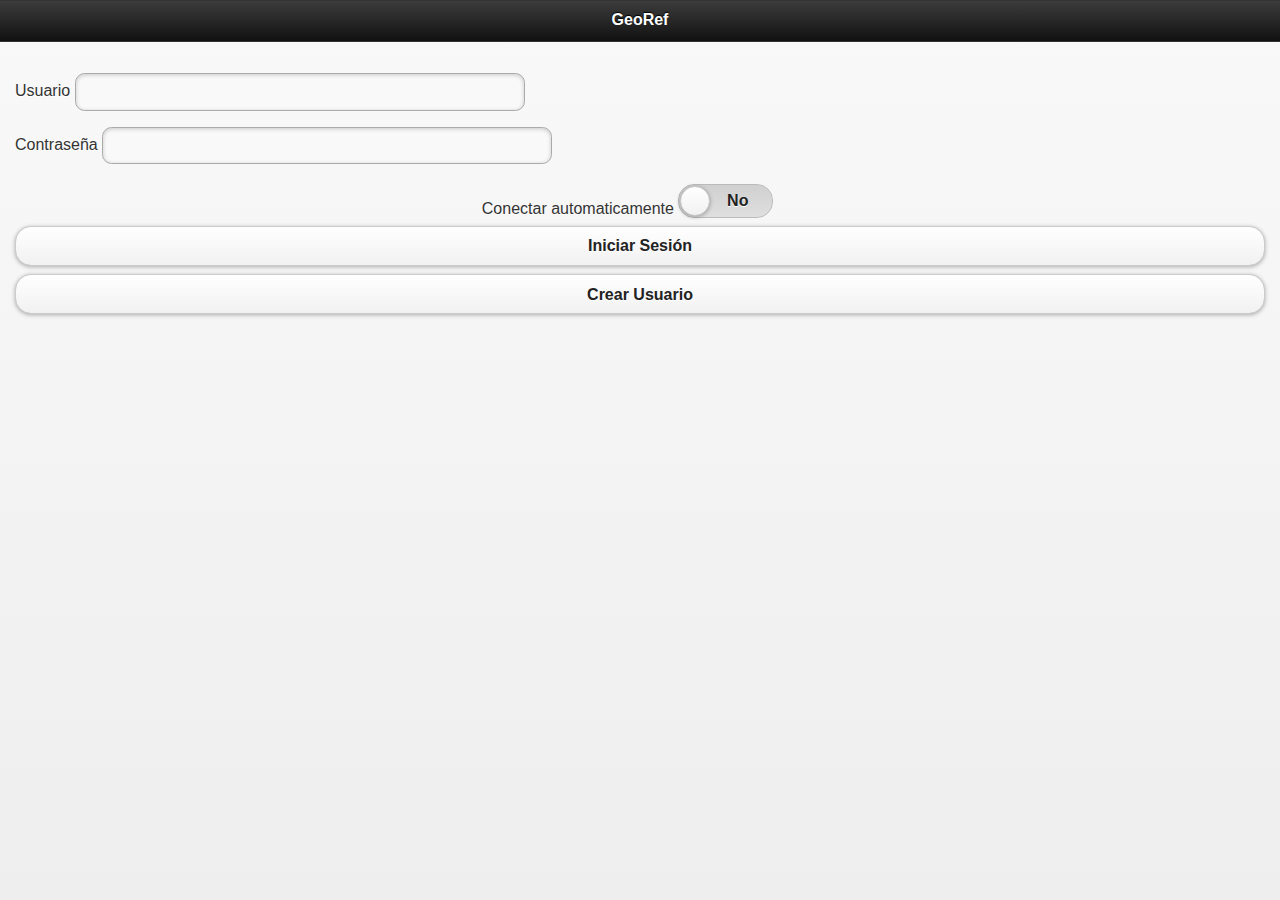
==== index.html @ 93676873 "Primer Commit" ====
<!--
To change this template, choose Tools | Templates
and open the template in the editor.
-->
<!DOCTYPE html>
<html>
    <head>
        <title>GeoRef</title>
        <meta http-equiv="Content-Type" content="text/html; charset=UTF-8">
        <meta name="viewport" content="width=device-width, initial-scale=1">
        <link rel="stylesheet" href="css/jquery.mobile-1.1.1.min.css" />
        <script src="js/cordova-2.1.0.js"></script>
        <script src="js/jquery.min.js"></script>
        <script src="js/jquery.mobile-1.1.1.min.js"></script>
        <script src="js/useful_functions.js"></script>
        <script src="js/main.js"></script>
        <script>          
            $(document).ready(function(){
                
                
                if(localStorage.getItem('auto')=="true"){
                    
                    sessionStorage.setItem('user',localStorage.getItem('auto-user'));
                    location.href="sesion.html";
                }
                
                
                $("#sesion").submit(function(e){
                    
                   e.stopImmediatePropagation();
                   e.preventDefault();
                   
                   console.log("hola");
                   user=$("#user").val();
                   pass=$("#pass").val();
                   if($('#auto').val()==="on"){
                       auto=true;
                   }
                   else{
                       auto=false;
                   }
                   autentica_usuario(user, pass, auto);
                   
                   
                   
                });
                 $("#crear_usuario").submit(function(e){
                   
                   e.stopImmediatePropagation();
                   e.preventDefault();
                   
                   user_input=$("#user_input").val();
                   pass_input=$("#pass_input").val();
                   pass_conf=$("#pass_conf").val();
                   
                   //alert(user_input +" "+pass_input+" "+pass_conf);
                   
                   if(user_input.length<6 || user_input.length > 12){
                       alert("Tamaño de usuario Invalido\nMinimo: 6 caracters. Maximo: 12 caracteres");
                   }
                   else if(/\s/g.test(user_input)){
                       alert("Su nombre de usuario no puede tener espacios en blanco");
                   }
                   else if(pass_input.length<6 || pass_input.length > 12){
                       alert("Tamaño de Contraseña Invalido\nMinimo: 6 caracters. Maximo: 12 caracteres");
                   }
                   else if(pass_input!=pass_conf){
                       $(":password").val("");
                       alert("Las contraseñas introducidas no coinciden")    
                   }
                   else{
                       crear_usuario(user_input, pass_input);
                   }

                   
                   
                   
                });
 
 
            });
        </script>
    </head>
    <body>
<!-- Home -->
<div data-role="page" id="login">
   <div data-theme="a" data-role="header">
      <h3>
         GeoRef
      </h3>
   </div>
   <div data-role="content" style="padding: 15px">
       <form id="sesion" >
         <div data-role="fieldcontain">
            <fieldset data-role="controlgroup">
               <label for="textinput5">
                  Usuario
               </label>
               <input id="user" placeholder="" value="" type="text">
            </fieldset>
         </div>
         <div data-role="fieldcontain">
            <fieldset data-role="controlgroup">
               <label for="textinput6">
                  Contraseña
               </label>
                <input id="pass" placeholder="" value="" type="password">
            </fieldset>
         </div>
           
        
        <div style="text-align: center">                
            <label>Conectar automaticamente</label>
            <select id="auto" data-role="slider">
                    <option value="off">No</option>
                    <option value="on">Si</option>
            </select>
        </div>        
         <input type="submit" value="Iniciar Sesión">
      </form>
      <a data-role="button" data-transition="fade" href="#nuevo_usuario">
         Crear Usuario
      </a>
   </div>
</div>


<div data-role="page" id="nuevo_usuario">
    <div data-theme="a" data-role="header">
        <h3>
            Nuevo Usuario
        </h3>
    </div>
    <div data-role="content" style="padding: 15px">
        <form id="crear_usuario">
            <div data-role="fieldcontain">
                <fieldset data-role="controlgroup">
                    <label for="textinput2">
                        Nombre de Usuario
                    </label>
                    <input id="user_input" placeholder="6 caracteres mínimo 12 máximo" value=""
                    type="text">
                </fieldset>
            </div>
            <div data-role="fieldcontain">
                <fieldset data-role="controlgroup">
                    <label for="textinput3">
                        Contraseña
                    </label>
                    <input id="pass_input" placeholder="6 caracteres mínimo 12 máximo" value="" type="password">
                </fieldset>
            </div>
            <div data-role="fieldcontain">
                <fieldset data-role="controlgroup">
                    <label for="textinput4">
                        Repetir Contraseña
                    </label>
                    <input id="pass_conf" placeholder="" value="" type="password">
                </fieldset>
            </div>
            <input type="submit" value="Crear Usuario">
            <a data-role="button" data-transition="fade" href="#login">
                Cancelar
            </a>
        </form>
    </div>
    <div data-theme="a" data-role="footer" data-position="fixed">

    </div>
</div>




    </body>
</html>
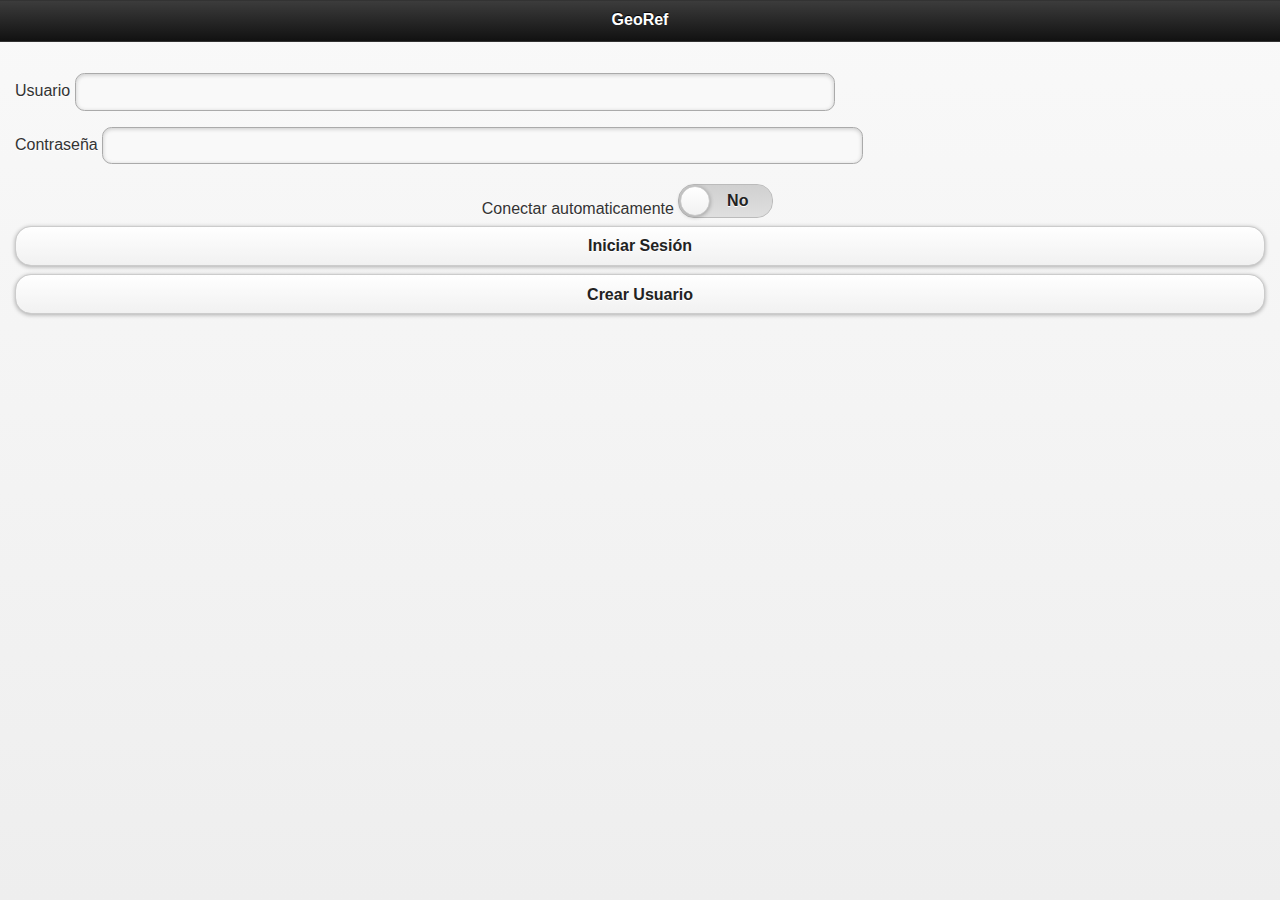
==== commit 8111e5df: "Estructura del programa y seccion de sitios" ====
--- a/index.html
+++ b/index.html
@@ -8,77 +8,81 @@
         <title>GeoRef</title>
         <meta http-equiv="Content-Type" content="text/html; charset=UTF-8">
         <meta name="viewport" content="width=device-width, initial-scale=1">
-        <link rel="stylesheet" href="css/jquery.mobile-1.1.1.min.css" />
-        <script src="js/cordova-2.1.0.js"></script>
-        <script src="js/jquery.min.js"></script>
-        <script src="js/jquery.mobile-1.1.1.min.js"></script>
-        <script src="js/useful_functions.js"></script>
+        <link rel="stylesheet" href="css/jquery.mobile-1.2.0.min.css" />
+        <script src="js/lib/cordova-2.1.0.js"></script>
+        <script src="js/lib/jquery.min.js"></script>
+        <script src="js/lib/jquery.mobile-1.2.0.min.js"></script>
+        <script src="js/lib/useful_functions.js"></script>
         <script src="js/main.js"></script>
         <script>          
-            $(document).ready(function(){
+            
+            document.addEventListener("deviceready", onDeviceReady, false);
+            
+            function onDeviceReady() {
+                console.log("Dispositivo Listo!");
+                init_db();
+                $(document).ready(function(){
+                
+                    if(localStorage.getItem('auto')=="true"){
+
+                        sessionStorage.setItem('user',localStorage.getItem('auto-user'));
+                        sessionStorage.setItem('user-id',localStorage.getItem('auto-user-id'));
+                        location.href="sesion.html";
+                    }
+
+                    $("#sesion").submit(function(e){
+                        e.stopImmediatePropagation();
+                        e.preventDefault();
+
+                        //console.log("hola");
+                        user=$("#user").val();
+                        pass=$("#pass").val();
+                        if($('#auto').val()==="on"){
+                            auto=true;
+                        }
+                        else{
+                            auto=false;
+                        }
+                        autentica_usuario(user, pass, auto);
+                    });
+                    
+                    $("#crear_usuario").submit(function(e){
+
+                        e.stopImmediatePropagation();
+                        e.preventDefault();
+
+                        user_input=$("#user_input").val();
+                        pass_input=$("#pass_input").val();
+                        pass_conf=$("#pass_conf").val();
+
+                        //alert(user_input +" "+pass_input+" "+pass_conf);
+
+                        if(user_input.length<6 || user_input.length > 12){
+                            alert("Tamaño de usuario Invalido\nMinimo: 6 caracters. Maximo: 12 caracteres");
+                        }
+                        else if(/\s/g.test(user_input)){
+                            alert("Su nombre de usuario no puede tener espacios en blanco");
+                        }
+                        else if(pass_input.length<6 || pass_input.length > 12){
+                            alert("Tamaño de Contraseña Invalido\nMinimo: 6 caracters. Maximo: 12 caracteres");
+                        }
+                        else if(pass_input!=pass_conf){
+                            $(":password").val("");
+                            alert("Las contraseñas introducidas no coinciden")    
+                        }
+                        else{
+                            crear_usuario(user_input, pass_input);
+                        }
+
+                    });
+ 
+ 
+                });
                 
                 
-                if(localStorage.getItem('auto')=="true"){
-                    
-                    sessionStorage.setItem('user',localStorage.getItem('auto-user'));
-                    location.href="sesion.html";
-                }
-                
-                
-                $("#sesion").submit(function(e){
-                    
-                   e.stopImmediatePropagation();
-                   e.preventDefault();
-                   
-                   console.log("hola");
-                   user=$("#user").val();
-                   pass=$("#pass").val();
-                   if($('#auto').val()==="on"){
-                       auto=true;
-                   }
-                   else{
-                       auto=false;
-                   }
-                   autentica_usuario(user, pass, auto);
-                   
-                   
-                   
-                });
-                 $("#crear_usuario").submit(function(e){
-                   
-                   e.stopImmediatePropagation();
-                   e.preventDefault();
-                   
-                   user_input=$("#user_input").val();
-                   pass_input=$("#pass_input").val();
-                   pass_conf=$("#pass_conf").val();
-                   
-                   //alert(user_input +" "+pass_input+" "+pass_conf);
-                   
-                   if(user_input.length<6 || user_input.length > 12){
-                       alert("Tamaño de usuario Invalido\nMinimo: 6 caracters. Maximo: 12 caracteres");
-                   }
-                   else if(/\s/g.test(user_input)){
-                       alert("Su nombre de usuario no puede tener espacios en blanco");
-                   }
-                   else if(pass_input.length<6 || pass_input.length > 12){
-                       alert("Tamaño de Contraseña Invalido\nMinimo: 6 caracters. Maximo: 12 caracteres");
-                   }
-                   else if(pass_input!=pass_conf){
-                       $(":password").val("");
-                       alert("Las contraseñas introducidas no coinciden")    
-                   }
-                   else{
-                       crear_usuario(user_input, pass_input);
-                   }
-
-                   
-                   
-                   
-                });
- 
- 
-            });
+            }
+            
+            
         </script>
     </head>
     <body>
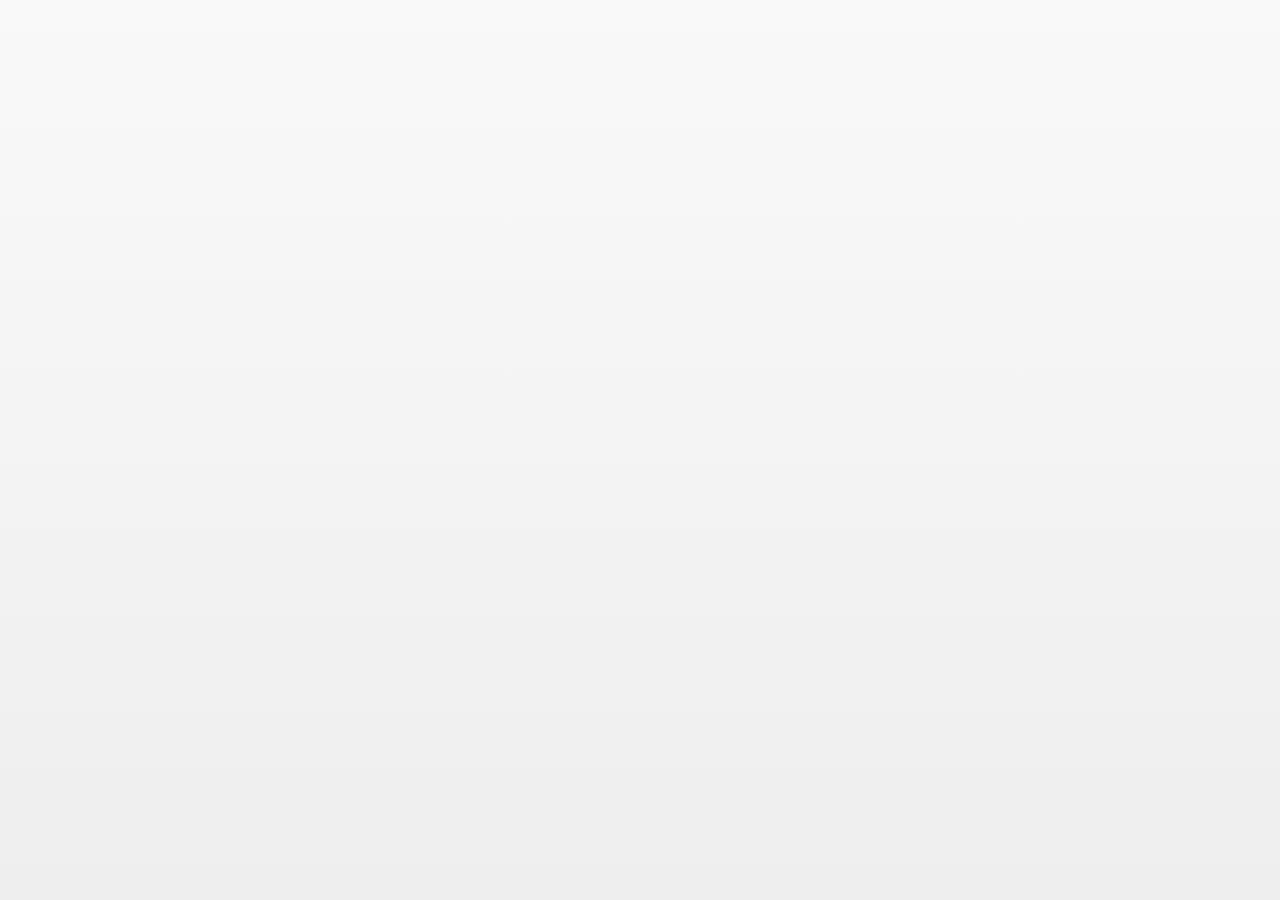
==== commit 7f513070: "Errores y Bugs corregidos de la Fase 1" ====
--- a/index.html
+++ b/index.html
@@ -18,17 +18,39 @@
             
             document.addEventListener("deviceready", onDeviceReady, false);
             
+            
+            
             function onDeviceReady() {
                 console.log("Dispositivo Listo!");
                 init_db();
                 $(document).ready(function(){
+                    
+                    
+                    document.addEventListener("backbutton", function(e){
+                        if($.mobile.activePage.is('#login')){
+                            e.preventDefault();
+                            navigator.app.exitApp();
+                        }
+                        else {
+                            $.mobile.changePage($('#login'));
+                        }
+                    }, false);
+                    
+                    
                 
                     if(localStorage.getItem('auto')=="true"){
-
+                        
                         sessionStorage.setItem('user',localStorage.getItem('auto-user'));
                         sessionStorage.setItem('user-id',localStorage.getItem('auto-user-id'));
+                        //$.mobile.changePage('sesion.html');
                         location.href="sesion.html";
                     }
+                    else{
+                        $.mobile.changePage($('#login'));
+                    }
+                    
+
+                    
 
                     $("#sesion").submit(function(e){
                         e.stopImmediatePropagation();
@@ -87,6 +109,14 @@
     </head>
     <body>
 <!-- Home -->
+<div data-role="page" id="blank">
+    
+    
+</div>
+
+
+
+
 <div data-role="page" id="login">
    <div data-theme="a" data-role="header">
       <h3>
